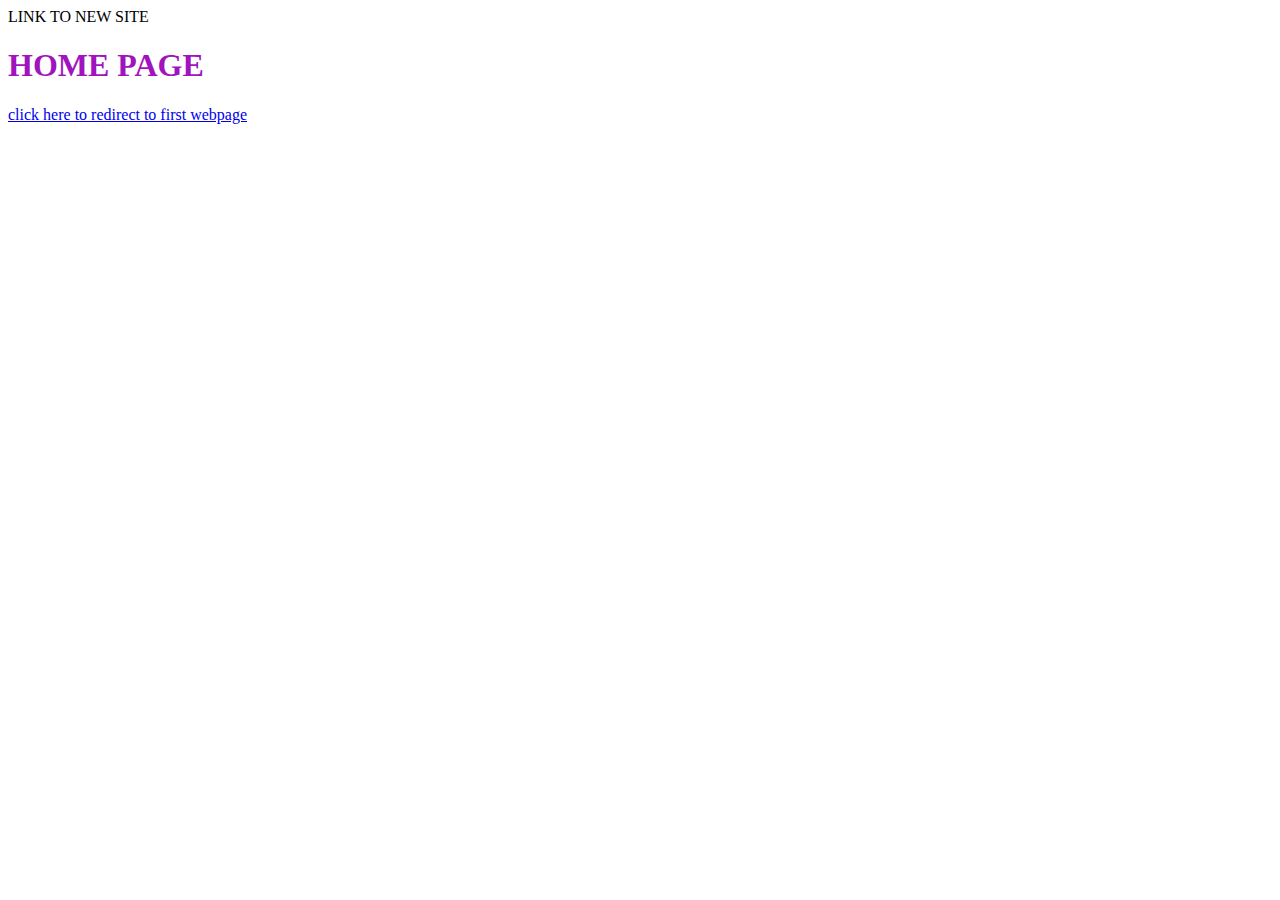
==== index.html @ 571d01ef "adding files" ====
<!DOCTYPE html>
<html lang="en">
	<head>
		<meta charset = "UTF-8">
		<link rel="stylesheet" href="css/styles.css" 
		<title>LINK TO NEW SITE</title>
	</head>
	<body>
		<h1 style="color:rgb(161, 20, 189);" >HOME PAGE</h1>
		<a href="firstwebpage/index.html">click here to redirect to first webpage</a>

	</body>
</html>
---- css/styles.css ----
div
{
	background-color:blue;
	color:green;
}

.alert
{
	background-color:green;
	color:red;
}
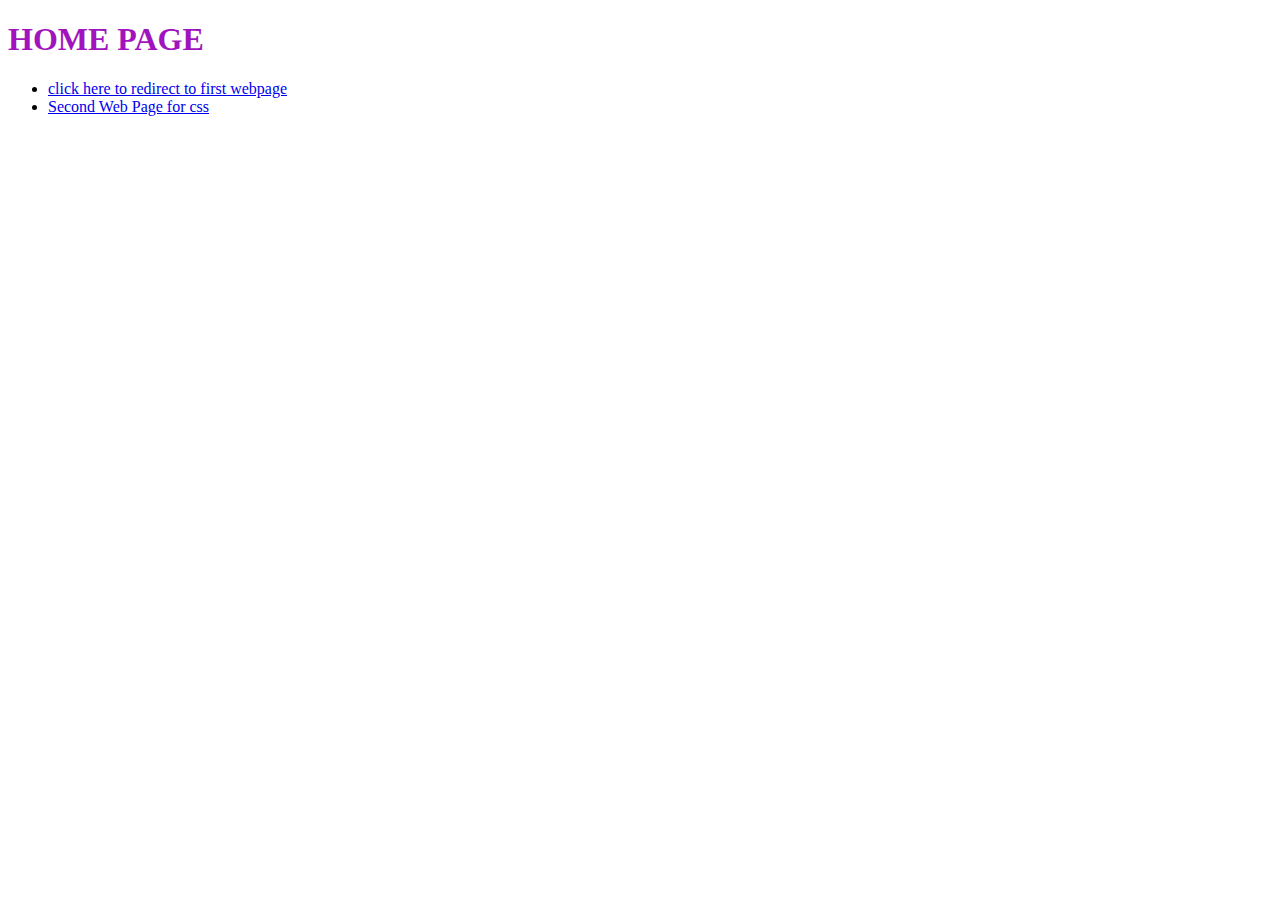
==== commit 771cca7a: "add css styles" ====
--- a/index.html
+++ b/index.html
@@ -2,12 +2,18 @@
 <html lang="en">
 	<head>
 		<meta charset = "UTF-8">
-		<link rel="stylesheet" href="css/styles.css" 
+		<link rel="stylesheet" href="css/styles.css" >
 		<title>LINK TO NEW SITE</title>
 	</head>
 	<body>
 		<h1 style="color:rgb(161, 20, 189);" >HOME PAGE</h1>
-		<a href="firstwebpage/index.html">click here to redirect to first webpage</a>
+
+		<ul>
+			<li><a href="firstwebpage/firstwebpage.html">click here to redirect to first webpage</a></li>
+			<li><a href ="firstwebpage/secondwebpage.html" >Second Web Page for css</a></li>
+		</ul>
+		
+		
 
 	</body>
 </html>
--- a/css/styles.css
+++ b/css/styles.css
@@ -1,13 +1,35 @@
-div
-{
-	background-color:blue;
-	color:green;
-}
+
+
 
 .alert
-{
-	background-color:green;
-	color:red;
-}
+	{
+		background-color:green;
+		color:red;
+	}
+
+.highlighted
+	{
+		background-color:black;
+		color:rgba(100,100,0,80);
+	}	
+.subsection.header
+	{
+		color:brown;
+	}
+
+.subsection .header
+	{
+		color:brown;
+	}
+
+.fontsize
+	{
+		font-size: 18px;
+	}
+img	
+	{
+		height:auto;
+		width:250px;
+	}
 
 
